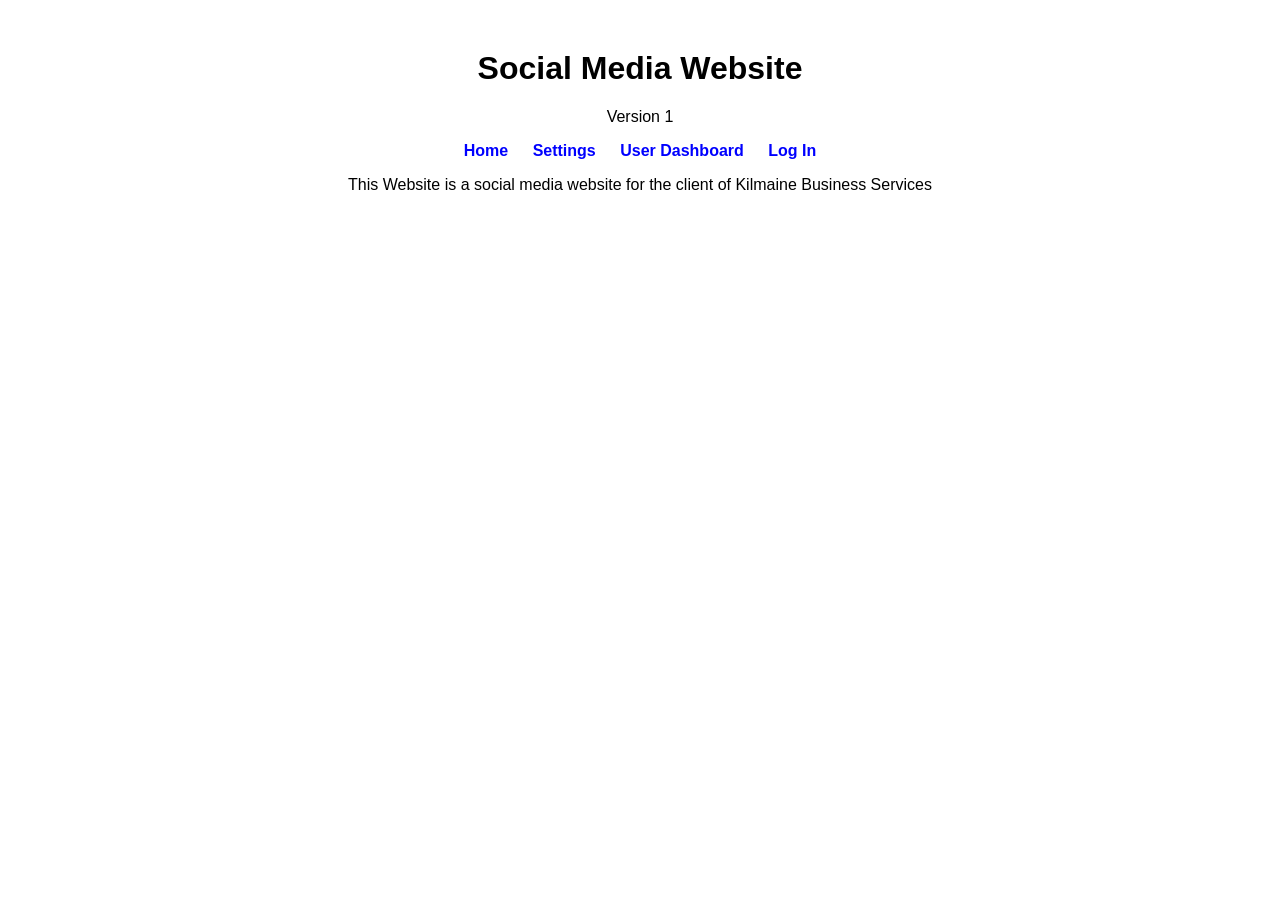
==== index.html @ 174fe0c7 "Created website .html and .css files" ====
<!DOCTYPE html>
<html>
<head>
  <title>Social Media Website</title>
  <link rel="stylesheet" href="style.css">
</head>
<body>

  <h1>Social Media Website</h1>
  <p>Version 1</p>

  <nav>
    <a href="index.html">Home</a>
    <a href="settings.html">Settings</a>
    <a href="userdashboard.html">User Dashboard</a>
    <a href="login.html">Log In</a>
</nav>

  <p>This Website is a social media website for the client of Kilmaine Business Services</p>

</body>
</html>
---- style.css ----
body {
  font-family: Arial, sans-serif;
  text-align: center;
  margin-top: 50px;
}

nav a {
  margin: 10px;
  text-decoration: none;
  font-weight: bold;
  color: blue;
}

nav a:hover {
  color: darkblue;
}
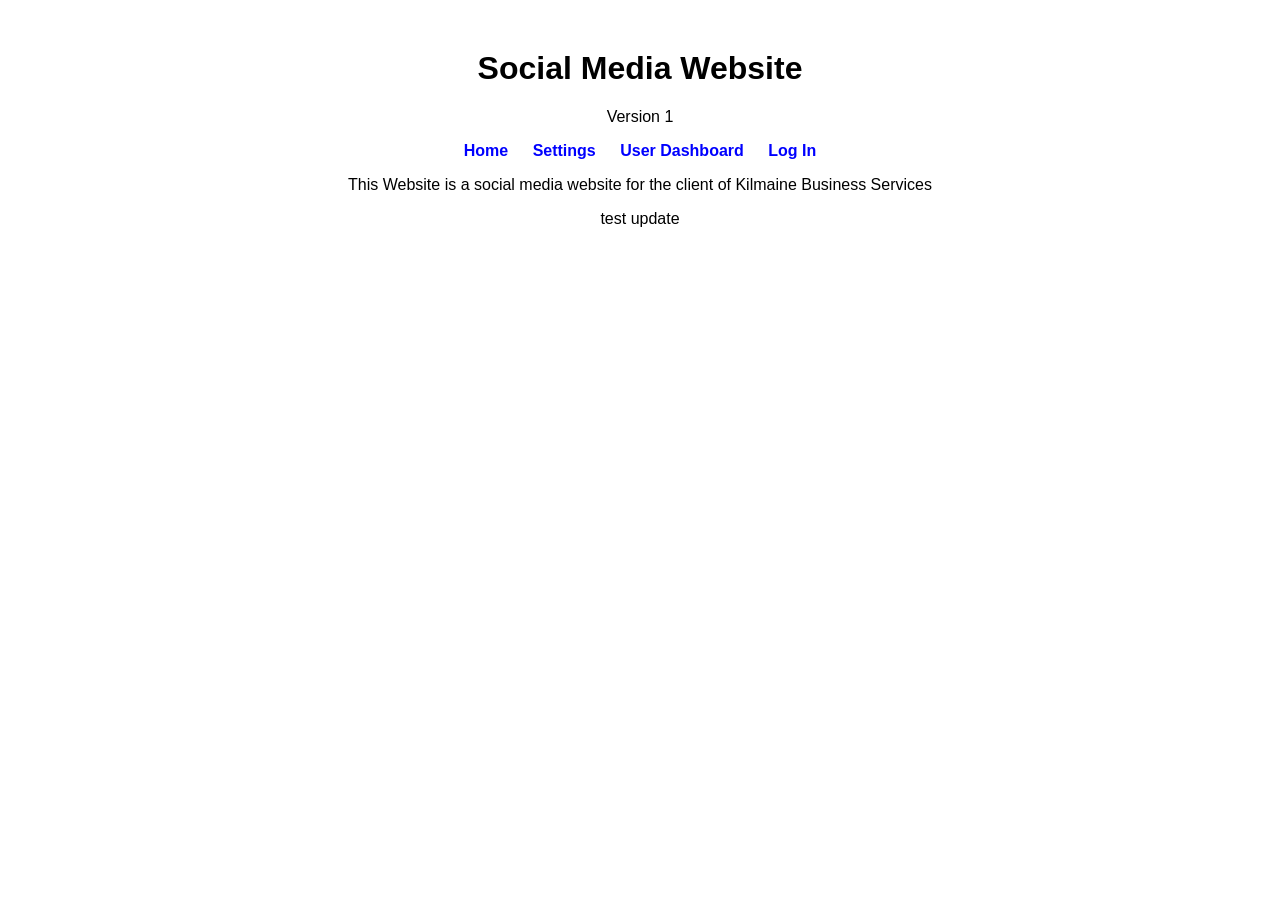
==== commit 5c01140e: "test pipeline" ====
--- a/index.html
+++ b/index.html
@@ -20,3 +20,4 @@
 
 </body>
 </html>
+test update
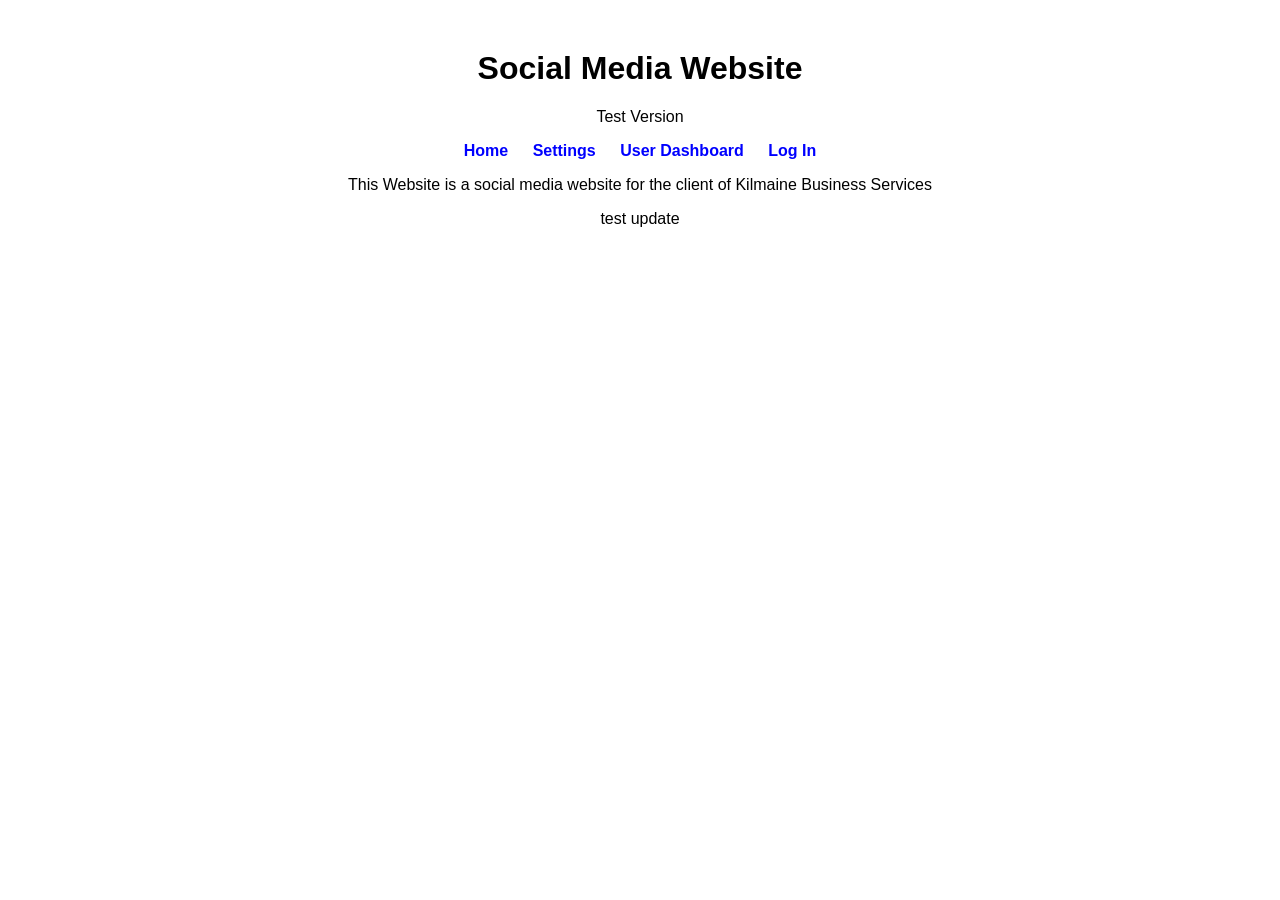
==== commit 7618e95b: "Test Ci/CD pipeline for verification of required HTML files" ====
--- a/index.html
+++ b/index.html
@@ -7,7 +7,7 @@
 <body>
 
   <h1>Social Media Website</h1>
-  <p>Version 1</p>
+  <p>Test Version</p>
 
   <nav>
     <a href="index.html">Home</a>
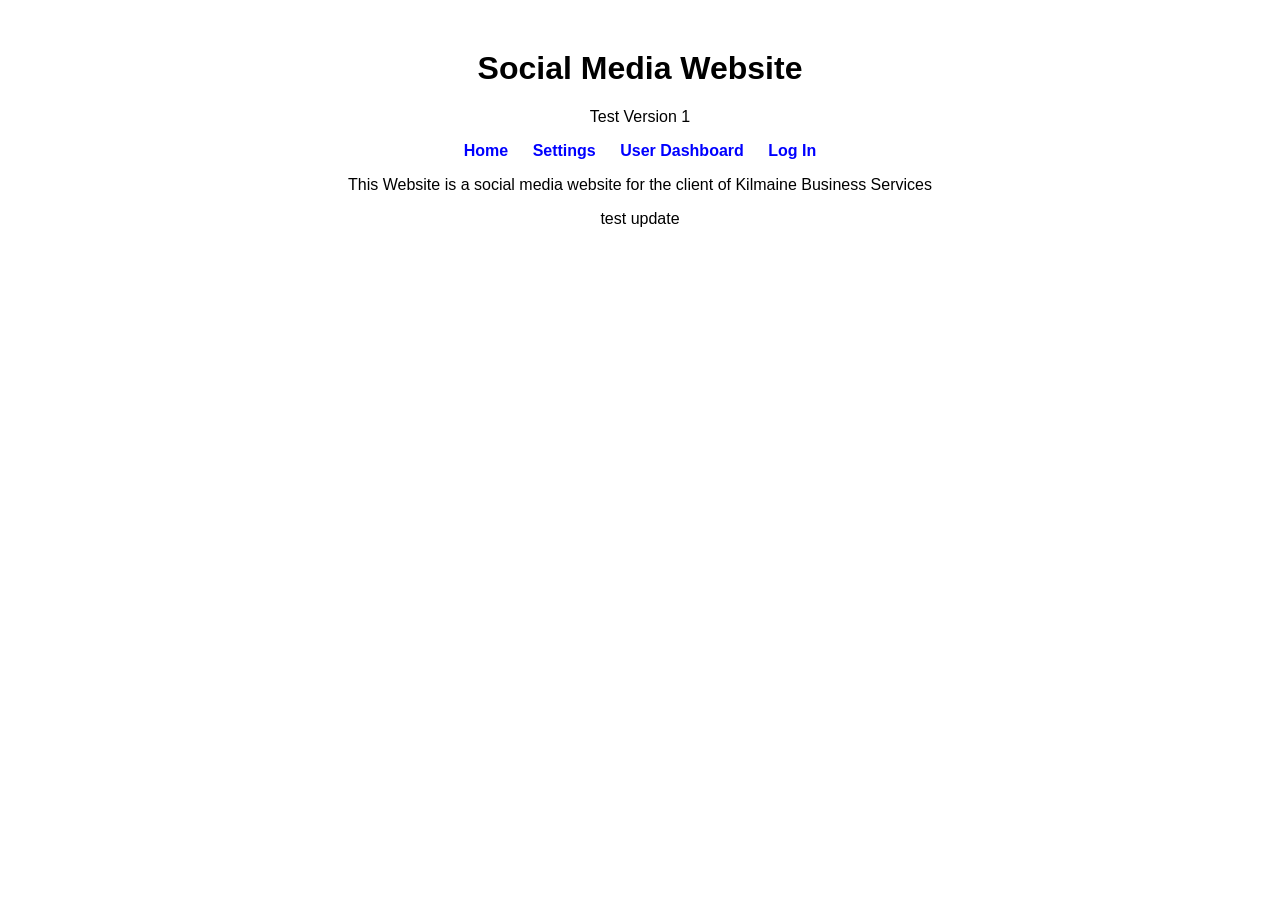
==== commit 603ced47: "Test Ci/CD pipeline build and deployment" ====
--- a/index.html
+++ b/index.html
@@ -7,7 +7,7 @@
 <body>
 
   <h1>Social Media Website</h1>
-  <p>Test Version</p>
+  <p>Test Version 1</p>
 
   <nav>
     <a href="index.html">Home</a>
